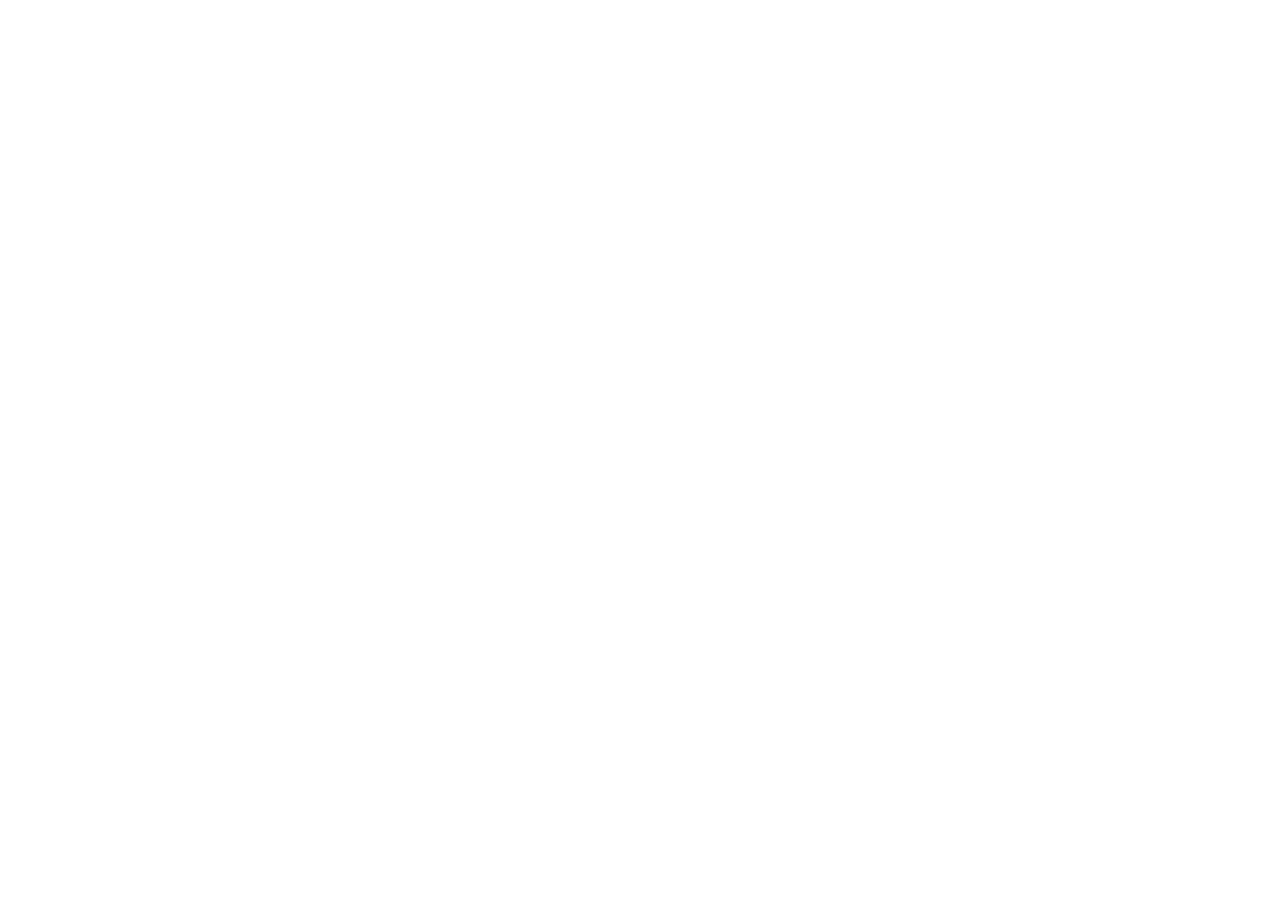
==== public_html/index.html @ 5de3bd50 "Alap html" ====
<!DOCTYPE html>
<html>
    <head>
        <title>Kecske, Káposzta, Farkas</title>
        <meta charset="UTF-8">
        <meta name="viewport" content="width=device-width, initial-scale=1.0">
    </head>
    <body>
        <div></div>
    </body>
</html>
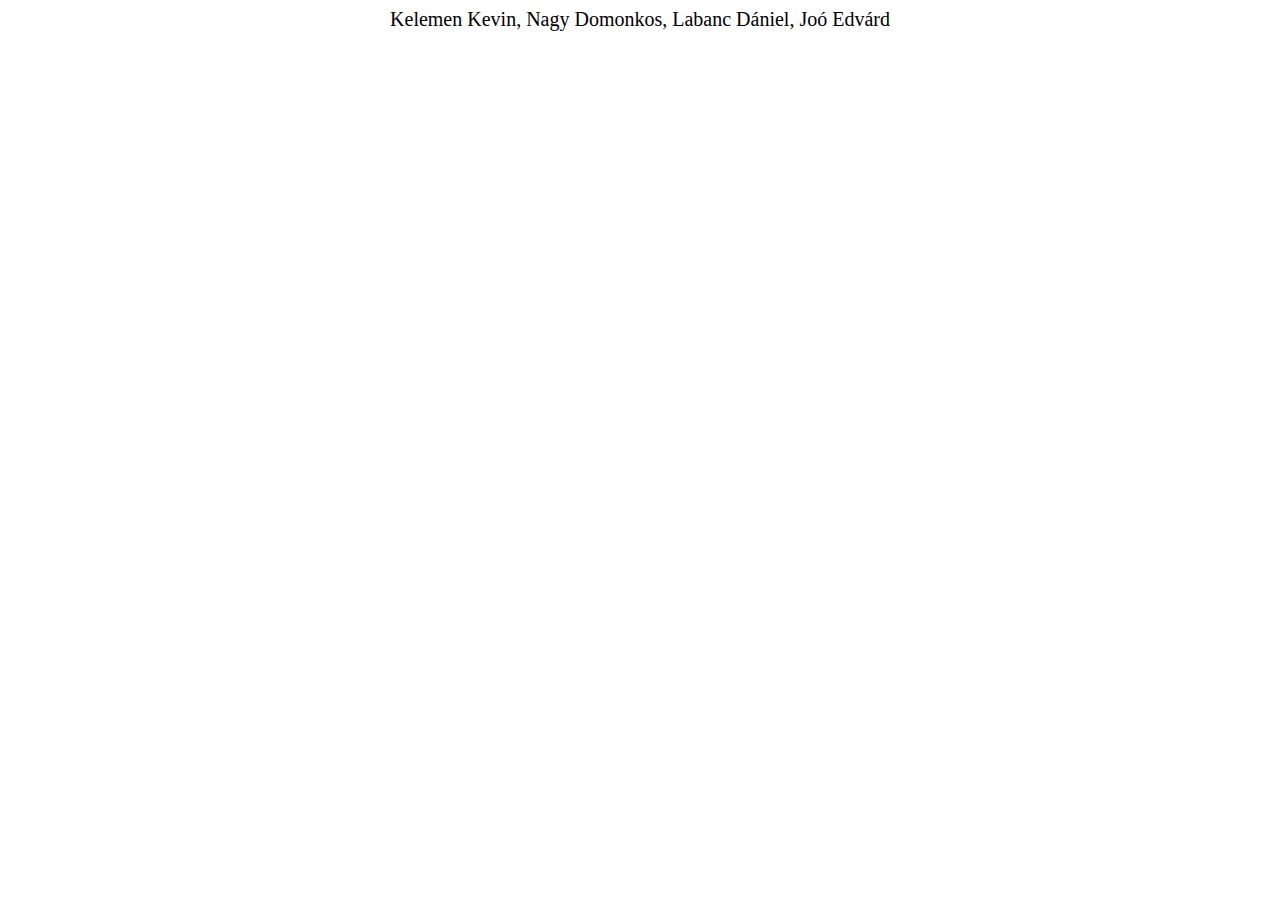
==== commit 762247ad: "Oldal betöltődés, footer változások" ====
--- a/public_html/index.html
+++ b/public_html/index.html
@@ -3,9 +3,12 @@
     <head>
         <title>Kecske, Káposzta, Farkas</title>
         <meta charset="UTF-8">
+        <link href="kecske.css" rel="stylesheet" type="text/css"/>
+        <script src="kecske.js" type="text/javascript"></script>
         <meta name="viewport" content="width=device-width, initial-scale=1.0">
     </head>
     <body>
         <div></div>
+        <footer id="labjegyzet">Saját név</footer>
     </body>
 </html>
--- a/public_html/kecske.css
+++ b/public_html/kecske.css
@@ -0,0 +1,5 @@
+.footerFormaz{
+    text-align: center;
+    font-size:20px;
+}
+
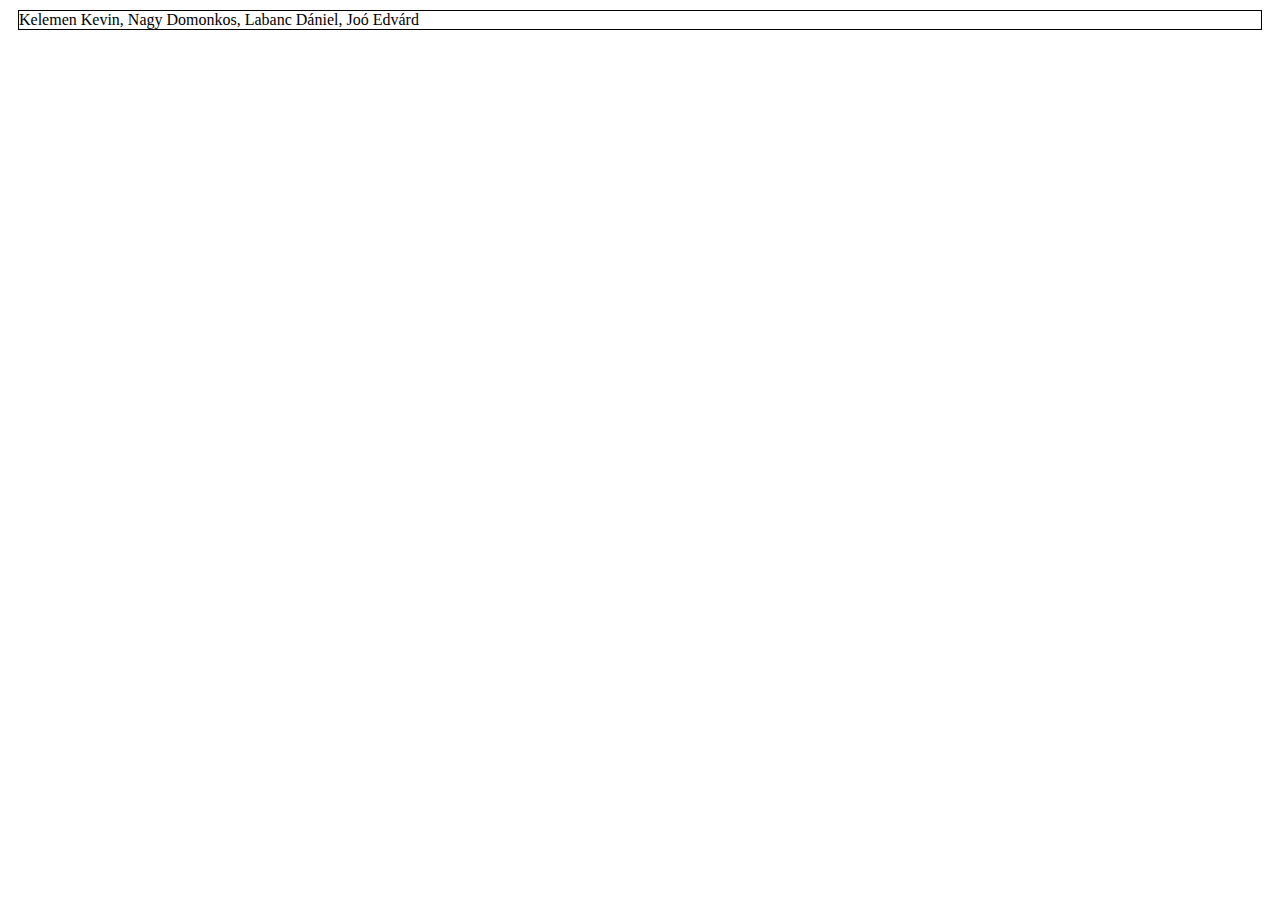
==== commit d72d4550: "2. feladat ab" ====
--- a/public_html/index.html
+++ b/public_html/index.html
@@ -9,6 +9,6 @@
     </head>
     <body>
         <div></div>
-        <footer id="labjegyzet">Saját név</footer>
+        <footer id="labjegyzet">Saját névs</footer>
     </body>
 </html>
--- a/public_html/kecske.css
+++ b/public_html/kecske.css
@@ -1,5 +1,31 @@
-.footerFormaz{
-    text-align: center;
-    font-size:20px;
+@charset "UTF-8";
+
+h1 {
+    text-align:center;
 }
 
+#csonak {
+    background-color:aqua;
+    text-align:Center;
+}
+
+#csonakkep {
+    width:70%;
+}
+
+p, aside {
+    padding:5px;
+}
+
+header, article, aside, footer {
+    border: 1px solid black;
+    margin: 10px;
+}
+
+footer p {
+    background-color: deepskyblue;
+    padding:0px;
+    padding-bottom: 5px;
+    margin:0px;
+}
+
